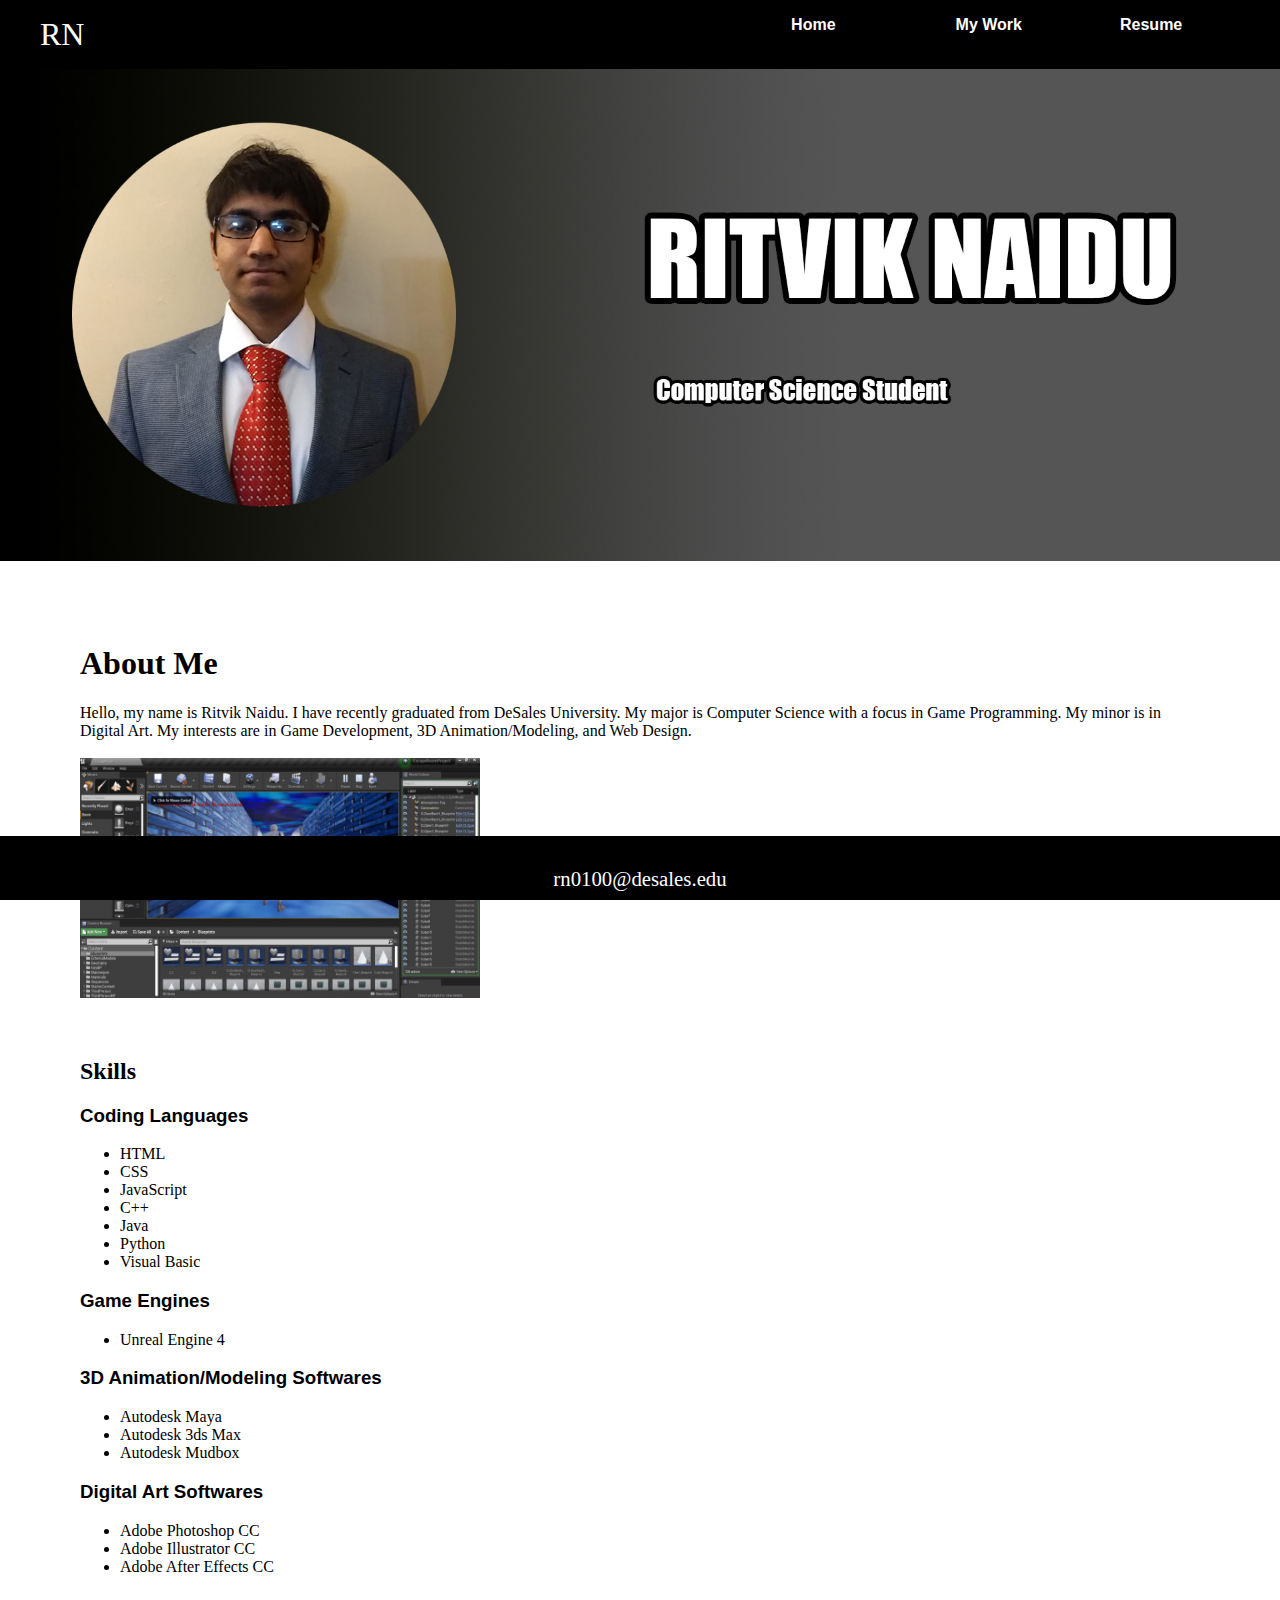
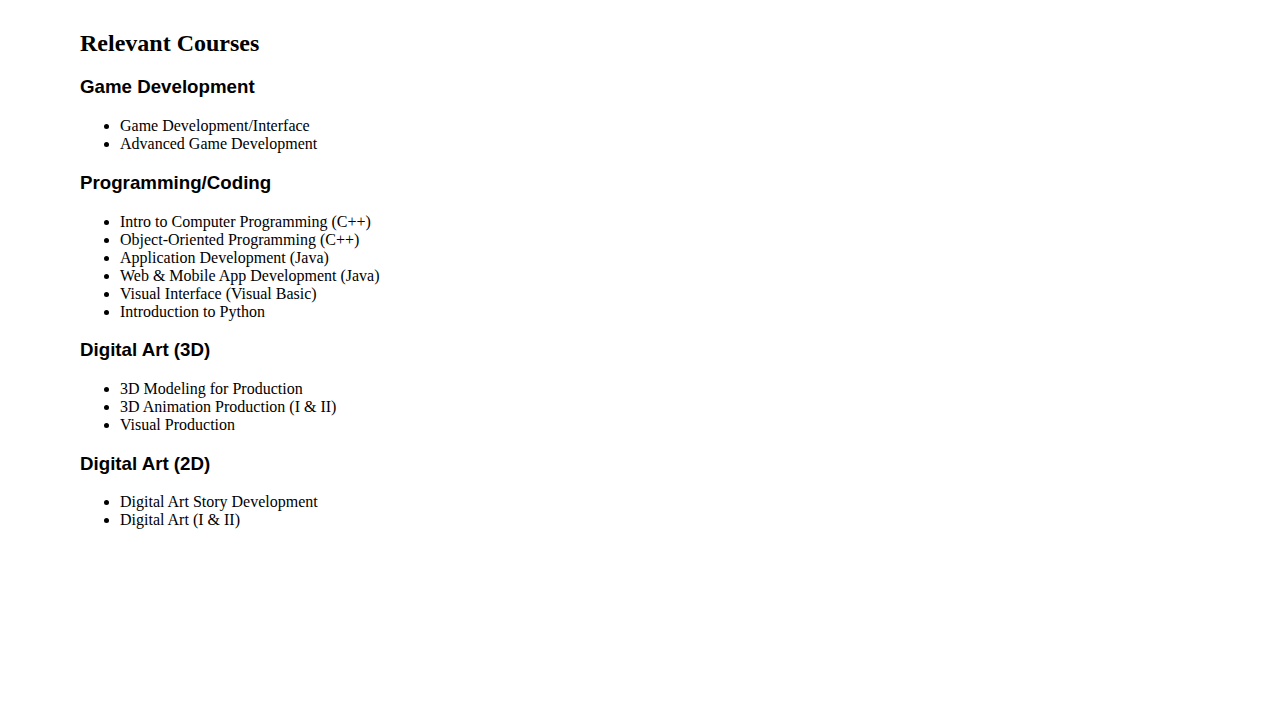
==== index.html @ 59ffe042 "Update index.html" ====
<!DOCTYPE html>
<html>
    <head>
        <title>Ritvik Naidu Home</title>
        <link rel="stylesheet" href="css/styles.css">
        
        <script>
            
        </script>
    </head>
    <body>
        <header>
            <nav id ="navbar">
                
                <ul>
                    <li id="name">RN</li>
                    <span id="links">
                    <li><a href="index.html">Home</a></li>
                    <li><a href="work.html">My Work</a></li>
                    <li><a href="resume.html">Resume</a></li>
                    </span>
                    
                </ul>
                
            </nav>
        </header>
        <main>
            <div>
                <img class = "heroBanner" src="Images/Hero_Banner.jpg"/>
            </div>
            <section id="mainContent">
                <h1>About Me</h1>
                <div id="introduction">
                    Hello, my name is Ritvik Naidu. I have recently graduated from DeSales University. 
                    My major is Computer Science with a focus in Game Programming. My minor is in Digital Art. 
                    My interests are in Game Development, 3D Animation/Modeling, and Web Design.

                    <br/><br/>
                    <div class="image"><img src="Images/homeImage.jpg"/></div>
                    <br/><br/>
                    <h2>Skills</h2>
                    <h3>Coding Languages</h3>
                    <ul>
                        <li>HTML</li>
                        <li>CSS</li>
                        <li>JavaScript</li>
                        <li>C++</li>
                        <li>Java</li>
                        <li>Python</li>
                        <li>Visual Basic</li>
                    </ul>
                    <h3>Game Engines</h3>
                    <ul>
                        <li>Unreal Engine 4</li>
                    </ul>
                    <h3>3D Animation/Modeling Softwares</h3>
                    <ul>
                        <li>Autodesk Maya</li>
                        <li>Autodesk 3ds Max</li>
                        <li>Autodesk Mudbox</li>
                    </ul>
                    <h3>Digital Art Softwares</h3>
                    <ul>
                        <li>Adobe Photoshop CC</li>
                        <li>Adobe Illustrator CC</li>
                        <li>Adobe After Effects CC</li>
                    </ul>
                    <br/>
                    <h2>Relevant Courses</h2>
                    <h3>Game Development</h3>
                    <ul>
                        <li>Game Development/Interface</li>
                        <li>Advanced Game Development</li>
                        
                    </ul>
                    <h3>Programming/Coding</h3>
                    <ul>
                        <li>Intro to Computer Programming (C++)</li>
                        <li>Object-Oriented Programming (C++)</li>
                        <li>Application Development (Java)</li>
                        <li>Web & Mobile App Development (Java)</li>
                        <li>Visual Interface (Visual Basic)</li>
                        <li>Introduction to Python</li>
                        
                    </ul>
                    <h3>Digital Art (3D)</h3>
                    <ul>
                        <li>3D Modeling for Production</li>
                        <li>3D Animation Production (I & II)</li>
                        <li>Visual Production</li>
                    </ul>
                    <h3>Digital Art (2D)</h3>
                    <ul>
                        <li>Digital Art Story Development</li>
                        <li>Digital Art (I & II)</li>
                    </ul>
                    
                    <br/><br/><br/>
                </div>
                
            </section>
        </main>
        <br/><br/>
        <footer>
            <div>rn0100@desales.edu</div>
        </footer>
    </body>
</html>
---- css/styles.css ----
/*
            body{
                background-color: darkgray;
            }
            #mainContent{
                
                bottom: 0;
                margin-bottom: 0;
                padding-bottom: 0;
                background-color: white;
            }
            */
        #navbar{
                background-color: black;
                color: white;
                overflow: hidden;
                position: fixed;
                top: 0;
                width: 100%;
                padding: 0px;
                margin: 0px;
                border: 0px;
            }
            #navbar li{
                list-style-type: none;
                display: inline-block;
                width: 10em;
                
            }
            
            #navbar li a{
                text-align: center;
            }
            #navbar li a{
                
            }
            body{
                width: 100%;
                padding: 0px;
                margin: 0px;
                border: 0px;
            }
            
            #name{
                font-family: fantasy;
                float:left
                font-weight: bold;
                font-size: 2em;
            }
        
            #links{
                float:right;
                font-family:sans-serif;
                font-weight: bold;
                
            }
            #links li a{
                color:white;
                text-decoration: none;
            }
            #links li a:hover{
                color:yellow;
            }
            .heroBanner{
                width: 100%;
               
            }
            #mainContent{
                margin: 5em;
            }
            footer{
                
                background-color: black;
                height: 4em;
                color: white;
                 position: fixed;
                  left: 0;
                  bottom: 0;
                  width: 100%;
                  background-color: black;
                  color: white;
                  text-align: center;
            }
            footer div{
                font-size: 1.3em;
                float: center;
                margin-top: 1.5em;
            }
            
            h1{
                font-family: fantasy;
            }
            h3{
                font-family: sans-serif;
            }
            .image img{
                width: 25em;
                height: 15em;
            }
            #resume img{
                width: 38em;
                height: 50em;
                border: 5px solid black;
            }
            #wordDownload img{
                width: 10em;
                height: 10em;
            }
            #pdfDownload img{
                width: 8em;
                height: 8em;
            }
            .resumeDownload{
                display:inline-block;
            }
            #pdfDownload{
                margin: 1.5em;
            }
ol li span{
    font-weight: bold;
}
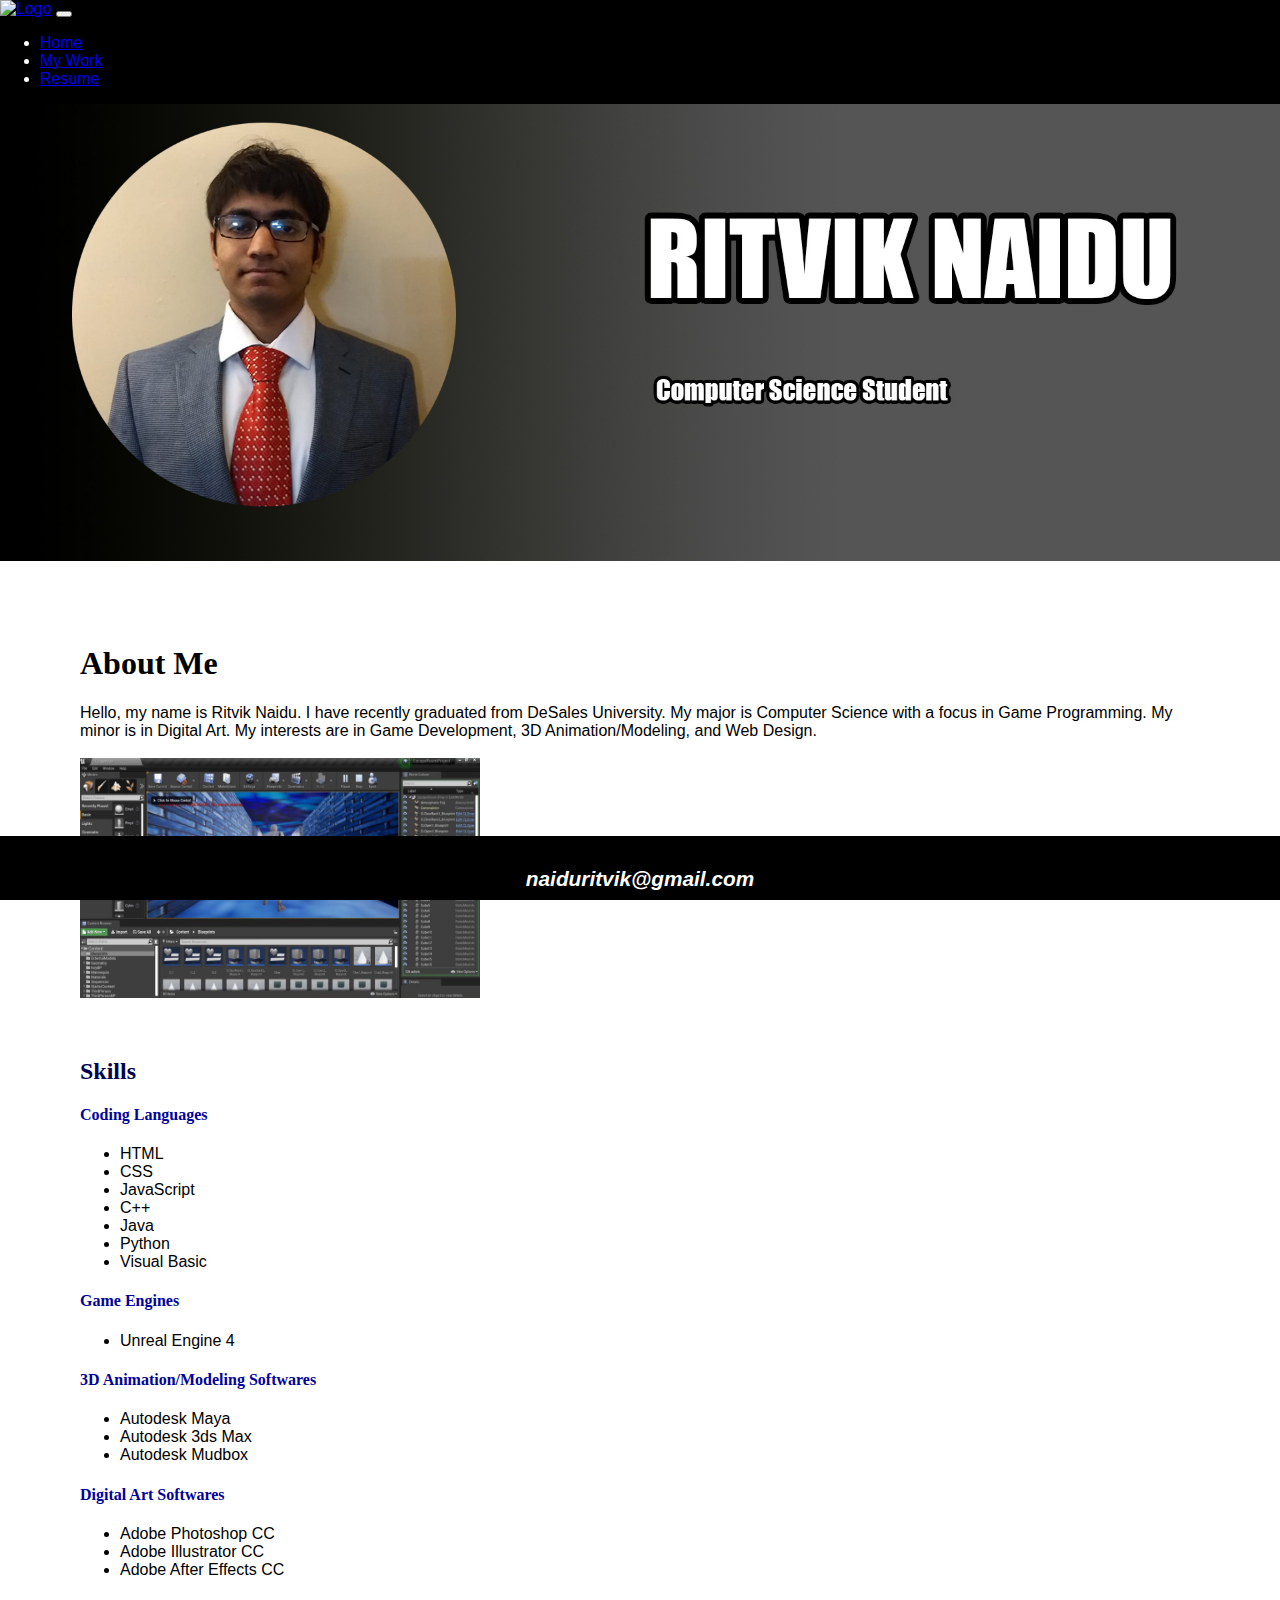
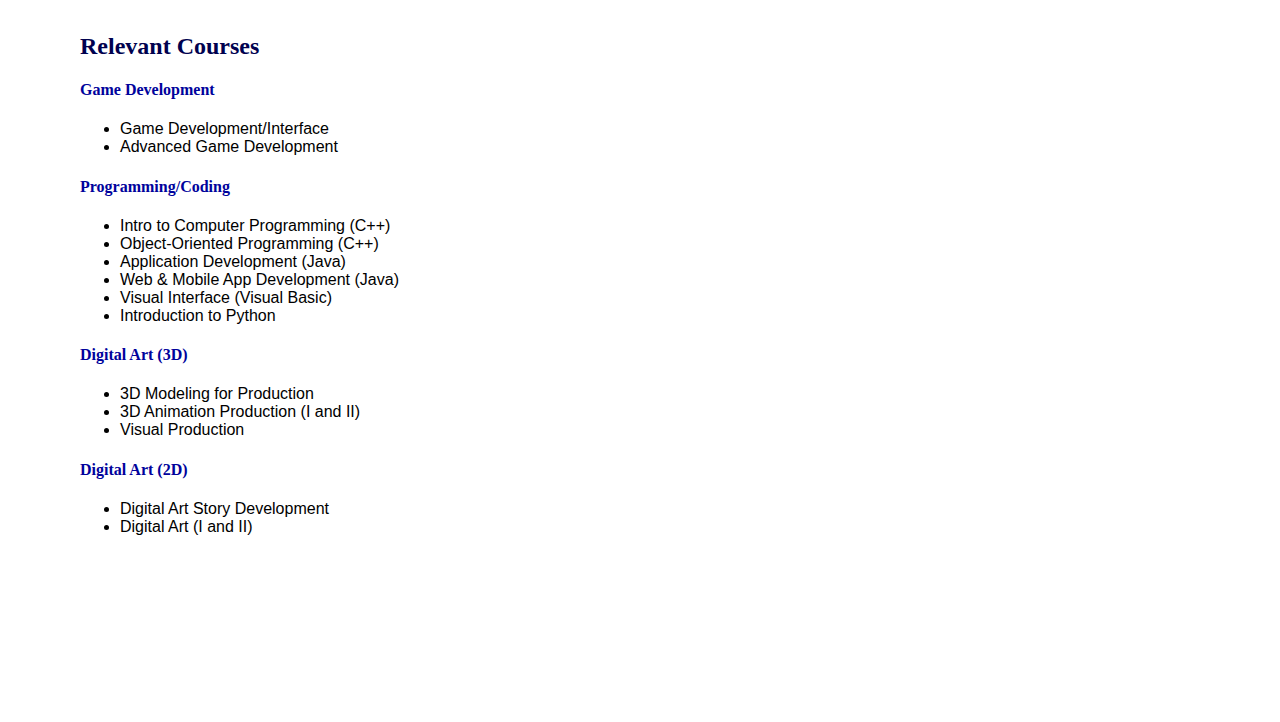
==== commit dac5c7c8: "Update index.html" ====
--- a/index.html
+++ b/index.html
@@ -1,30 +1,41 @@
 <!DOCTYPE html>
-<html>
-    <head>
-        <title>Ritvik Naidu Home</title>
-        <link rel="stylesheet" href="css/styles.css">
-        
-        <script>
-            
-        </script>
-    </head>
-    <body>
-        <header>
-            <nav id ="navbar">
-                
-                <ul>
-                    <li id="name">RN</li>
-                    <span id="links">
-                    <li><a href="index.html">Home</a></li>
-                    <li><a href="work.html">My Work</a></li>
-                    <li><a href="resume.html">Resume</a></li>
-                    </span>
-                    
-                </ul>
-                
-            </nav>
-        </header>
-        <main>
+<html lang="en">
+  <head>
+    <!-- Required meta tags -->
+    <meta charset="utf-8">
+    <meta name="viewport" content="width=device-width, initial-scale=1">
+
+    <!-- Bootstrap CSS -->
+    <link href="https://cdn.jsdelivr.net/npm/bootstrap@5.0.1/dist/css/bootstrap.min.css" rel="stylesheet" integrity="sha384-+0n0xVW2eSR5OomGNYDnhzAbDsOXxcvSN1TPprVMTNDbiYZCxYbOOl7+AMvyTG2x" crossorigin="anonymous">
+      <link rel="stylesheet" href="css/styles.css">
+
+      <title>Ritvik Naidu - Home</title>
+  </head>
+  <body>
+      <header>
+    <nav class="navbar navbar-expand-lg navbar-dark">
+      <div class="container-fluid">
+        <a class="navbar-brand" href="index.html"><img src='images/Logo.svg' alt='Logo'/></a>
+        <button class="navbar-toggler" type="button" data-bs-toggle="collapse" data-bs-target="#navbarNav" aria-controls="navbarNav" aria-expanded="false" aria-label="Toggle navigation">
+          <span class="navbar-toggler-icon"></span>
+        </button>
+        <div class="collapse navbar-collapse" id="navbarNav">
+          <ul class="navbar-nav ms-auto">
+            <li class="nav-item">
+              <a class="nav-link" href="index.html">Home</a>
+            </li>
+            <li class="nav-item">
+              <a class="nav-link" href="work.html">My Work</a>
+            </li>
+            <li class="nav-item">
+              <a class="nav-link" href="resume.html">Resume</a>
+            </li>
+          </ul>
+        </div>
+      </div>
+    </nav>
+      </header>
+    <main>
             <div>
                 <img class = "heroBanner" src="Images/Hero_Banner.jpg"/>
             </div>
@@ -39,7 +50,7 @@
                     <div class="image"><img src="Images/homeImage.jpg"/></div>
                     <br/><br/>
                     <h2>Skills</h2>
-                    <h3>Coding Languages</h3>
+                    <h4>Coding Languages</h4>
                     <ul>
                         <li>HTML</li>
                         <li>CSS</li>
@@ -49,17 +60,17 @@
                         <li>Python</li>
                         <li>Visual Basic</li>
                     </ul>
-                    <h3>Game Engines</h3>
+                    <h4>Game Engines</h4>
                     <ul>
                         <li>Unreal Engine 4</li>
                     </ul>
-                    <h3>3D Animation/Modeling Softwares</h3>
+                    <h4>3D Animation/Modeling Softwares</h4>
                     <ul>
                         <li>Autodesk Maya</li>
                         <li>Autodesk 3ds Max</li>
                         <li>Autodesk Mudbox</li>
                     </ul>
-                    <h3>Digital Art Softwares</h3>
+                    <h4>Digital Art Softwares</h4>
                     <ul>
                         <li>Adobe Photoshop CC</li>
                         <li>Adobe Illustrator CC</li>
@@ -67,13 +78,13 @@
                     </ul>
                     <br/>
                     <h2>Relevant Courses</h2>
-                    <h3>Game Development</h3>
+                    <h4>Game Development</h4>
                     <ul>
                         <li>Game Development/Interface</li>
                         <li>Advanced Game Development</li>
                         
                     </ul>
-                    <h3>Programming/Coding</h3>
+                    <h4>Programming/Coding</h4>
                     <ul>
                         <li>Intro to Computer Programming (C++)</li>
                         <li>Object-Oriented Programming (C++)</li>
@@ -83,16 +94,16 @@
                         <li>Introduction to Python</li>
                         
                     </ul>
-                    <h3>Digital Art (3D)</h3>
+                    <h4>Digital Art (3D)</h4>
                     <ul>
                         <li>3D Modeling for Production</li>
-                        <li>3D Animation Production (I & II)</li>
+                        <li>3D Animation Production (I and II)</li>
                         <li>Visual Production</li>
                     </ul>
-                    <h3>Digital Art (2D)</h3>
+                    <h4>Digital Art (2D)</h4>
                     <ul>
                         <li>Digital Art Story Development</li>
-                        <li>Digital Art (I & II)</li>
+                        <li>Digital Art (I and II)</li>
                     </ul>
                     
                     <br/><br/><br/>
@@ -100,9 +111,12 @@
                 
             </section>
         </main>
-        <br/><br/>
+    <br/><br/>
         <footer>
-            <div>rn0100@desales.edu</div>
+            <div><a href='mailto:naiduritvik@gmail.com'>naiduritvik@gmail.com</a></div>
         </footer>
-    </body>
+    <script src="https://cdn.jsdelivr.net/npm/bootstrap@5.0.1/dist/js/bootstrap.bundle.min.js" integrity="sha384-gtEjrD/SeCtmISkJkNUaaKMoLD0//ElJ19smozuHV6z3Iehds+3Ulb9Bn9Plx0x4" crossorigin="anonymous"></script>
+      
+  
+  </body>
 </html>
--- a/css/styles.css
+++ b/css/styles.css
@@ -1,53 +1,45 @@
-            
-            /*
-            body{
-                background-color: darkgray;
-            }
-            #mainContent{
-                
-                bottom: 0;
-                margin-bottom: 0;
-                padding-bottom: 0;
-                background-color: white;
-            }
-            */
-        #navbar{
-                background-color: black;
-                color: white;
-                overflow: hidden;
-                position: fixed;
-                top: 0;
+/*Navbar*/
+
+nav.navbar.navbar-expand-lg{
+        background-color: black;
+        color: white;
+        overflow: hidden;
+
+    position: fixed;
+            top: 0;
                 width: 100%;
                 padding: 0px;
                 margin: 0px;
                 border: 0px;
-            }
-            #navbar li{
-                list-style-type: none;
-                display: inline-block;
-                width: 10em;
+}
+
+
+
+.navbar-brand img{
+    width: 8em;
+    height: 3em;
+}
+
+.navbar-dark .navbar-nav .nav-link:hover{
+    color: cyan;
+    background-color: black;
+    
+}
+/******/
+
+body{
+ font-family: sans-serif, 'Arial';
+    width: 100%;
+    padding: 0px;
+    margin: 0px;
+    border: 0px;
+    
+    
+}
                 
-            }
+           
             
-            #navbar li a{
-                text-align: center;
-            }
-            #navbar li a{
-                
-            }
-            body{
-                width: 100%;
-                padding: 0px;
-                margin: 0px;
-                border: 0px;
-            }
-            
-            #name{
-                font-family: fantasy;
-                float:left
-                font-weight: bold;
-                font-size: 2em;
-            }
+         
         
             #links{
                 float:right;
@@ -79,20 +71,39 @@
                   bottom: 0;
                   width: 100%;
                   background-color: black;
-                  color: white;
+                  
                   text-align: center;
+                
+                
             }
             footer div{
                 font-size: 1.3em;
                 float: center;
                 margin-top: 1.5em;
+                
+            
             }
+footer div a{
+                font-style:italic;
+                font-weight: bold;
+                text-decoration: none;
+    color: white;
+}
+footer div a:hover{
+                
+    color: cyan;
+}
             
             h1{
-                font-family: fantasy;
+                font-family: fantasy, 'Impact';
             }
-            h3{
-                font-family: sans-serif;
+h2{
+    font-family: fantasy, 'Impact';
+    color: #00014f;
+}
+            h4{
+                font-family: fantasy, 'Impact';
+                color: #00029c;
             }
             .image img{
                 width: 25em;
@@ -117,6 +128,3 @@
             #pdfDownload{
                 margin: 1.5em;
             }
-ol li span{
-    font-weight: bold;
-}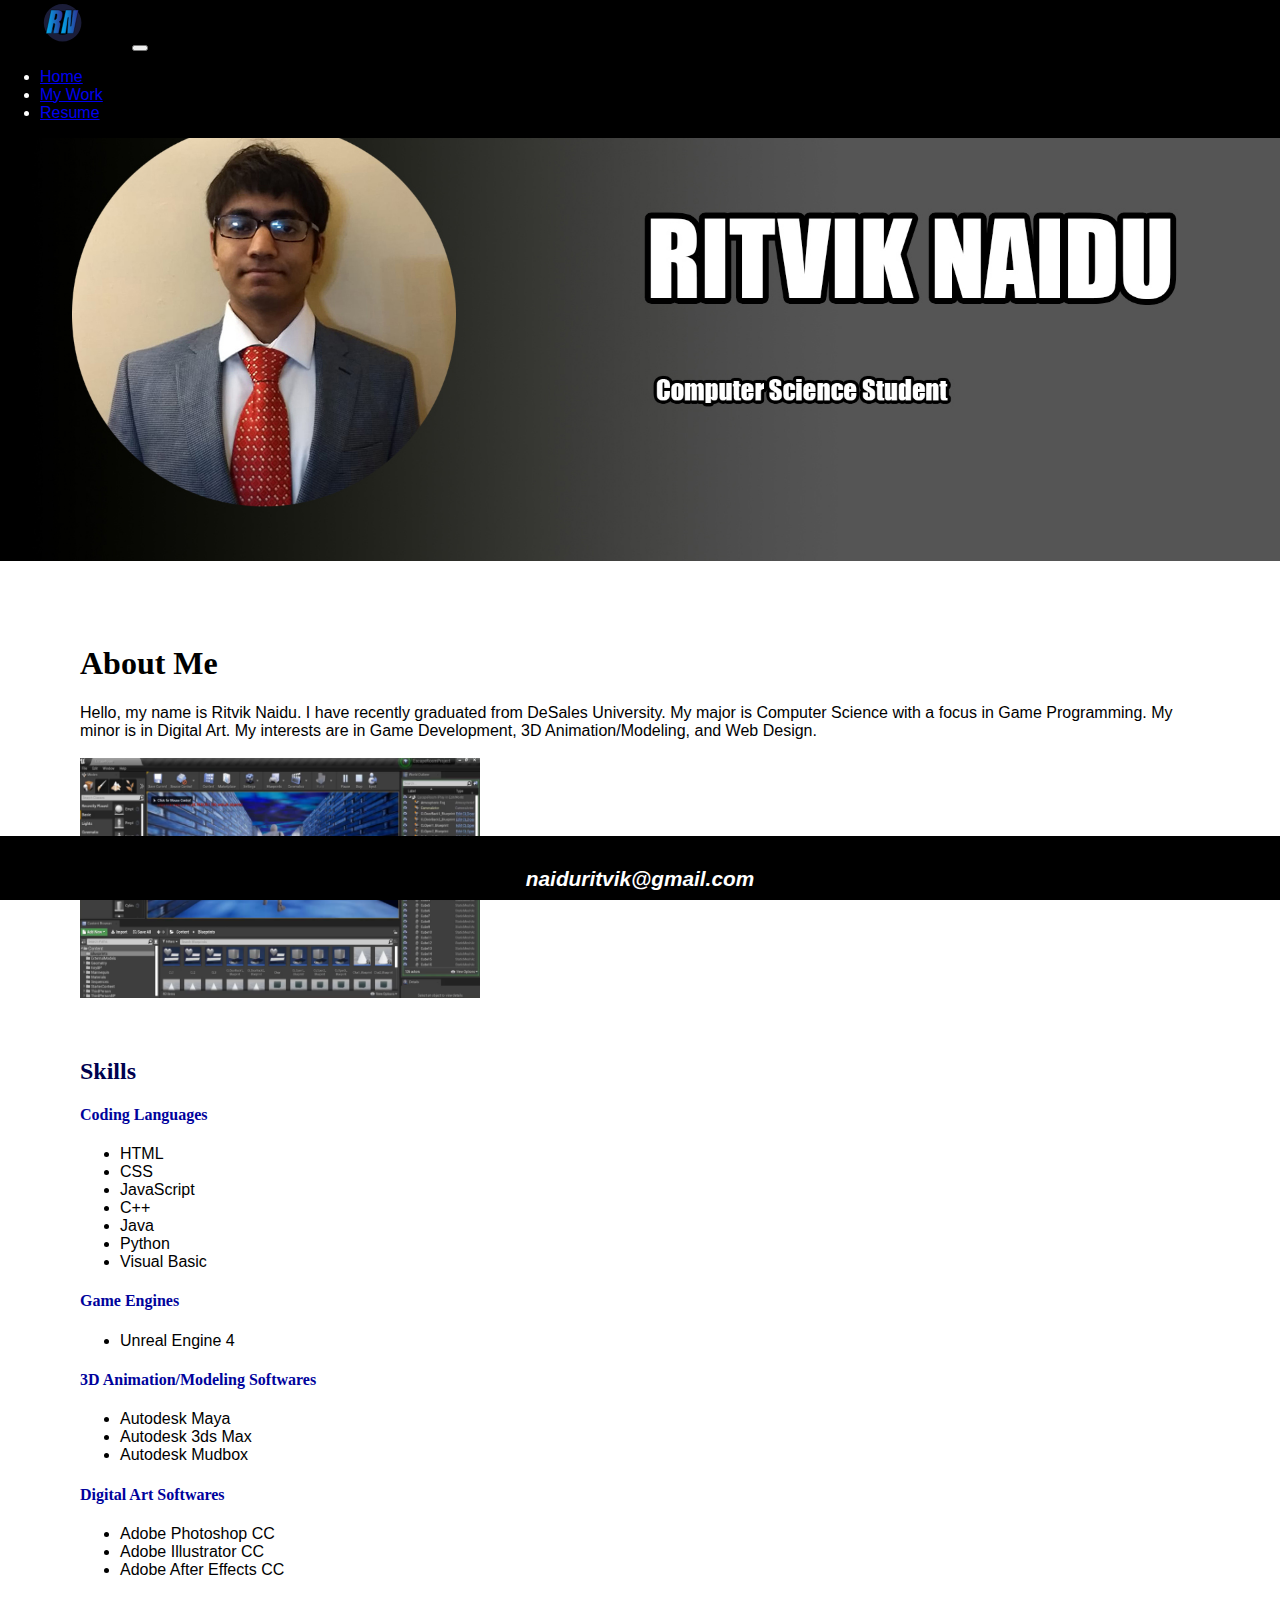
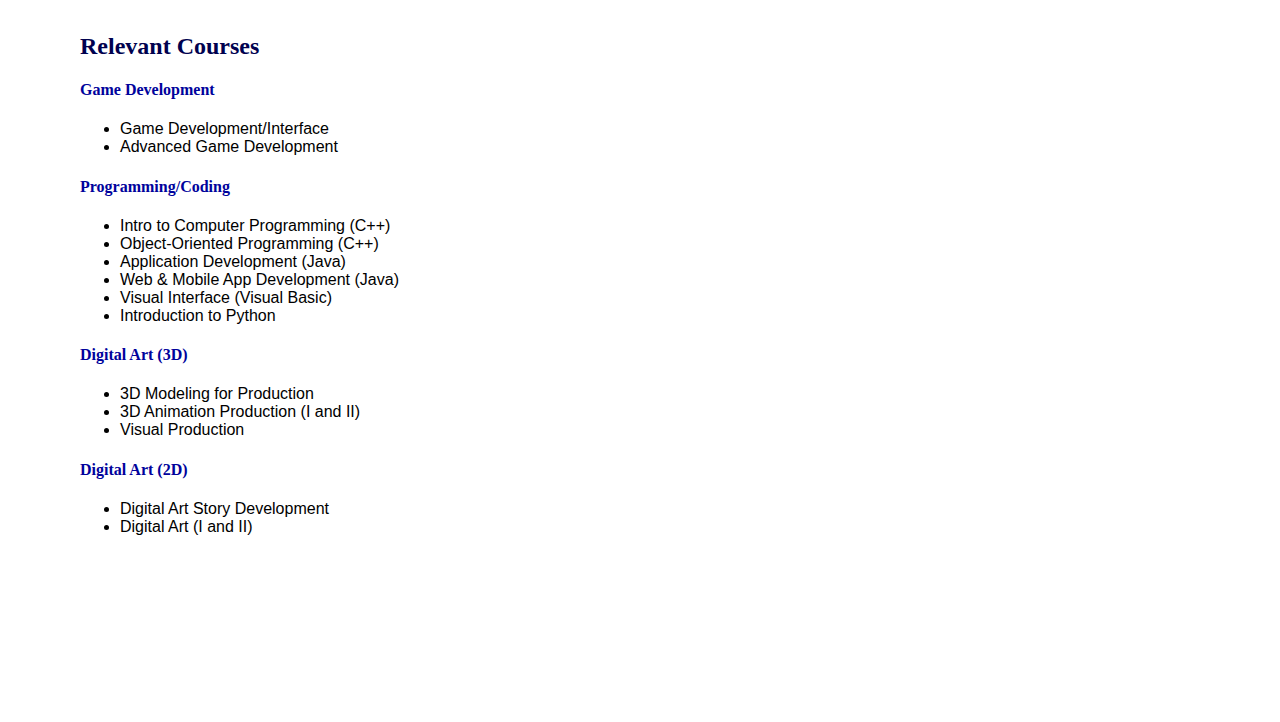
==== commit f096b8af: "Update index.html" ====
--- a/index.html
+++ b/index.html
@@ -15,7 +15,7 @@
       <header>
     <nav class="navbar navbar-expand-lg navbar-dark">
       <div class="container-fluid">
-        <a class="navbar-brand" href="index.html"><img src='images/Logo.svg' alt='Logo'/></a>
+        <a class="navbar-brand" href="index.html"><img src='Images/Logo.svg' alt='Logo'/></a>
         <button class="navbar-toggler" type="button" data-bs-toggle="collapse" data-bs-target="#navbarNav" aria-controls="navbarNav" aria-expanded="false" aria-label="Toggle navigation">
           <span class="navbar-toggler-icon"></span>
         </button>
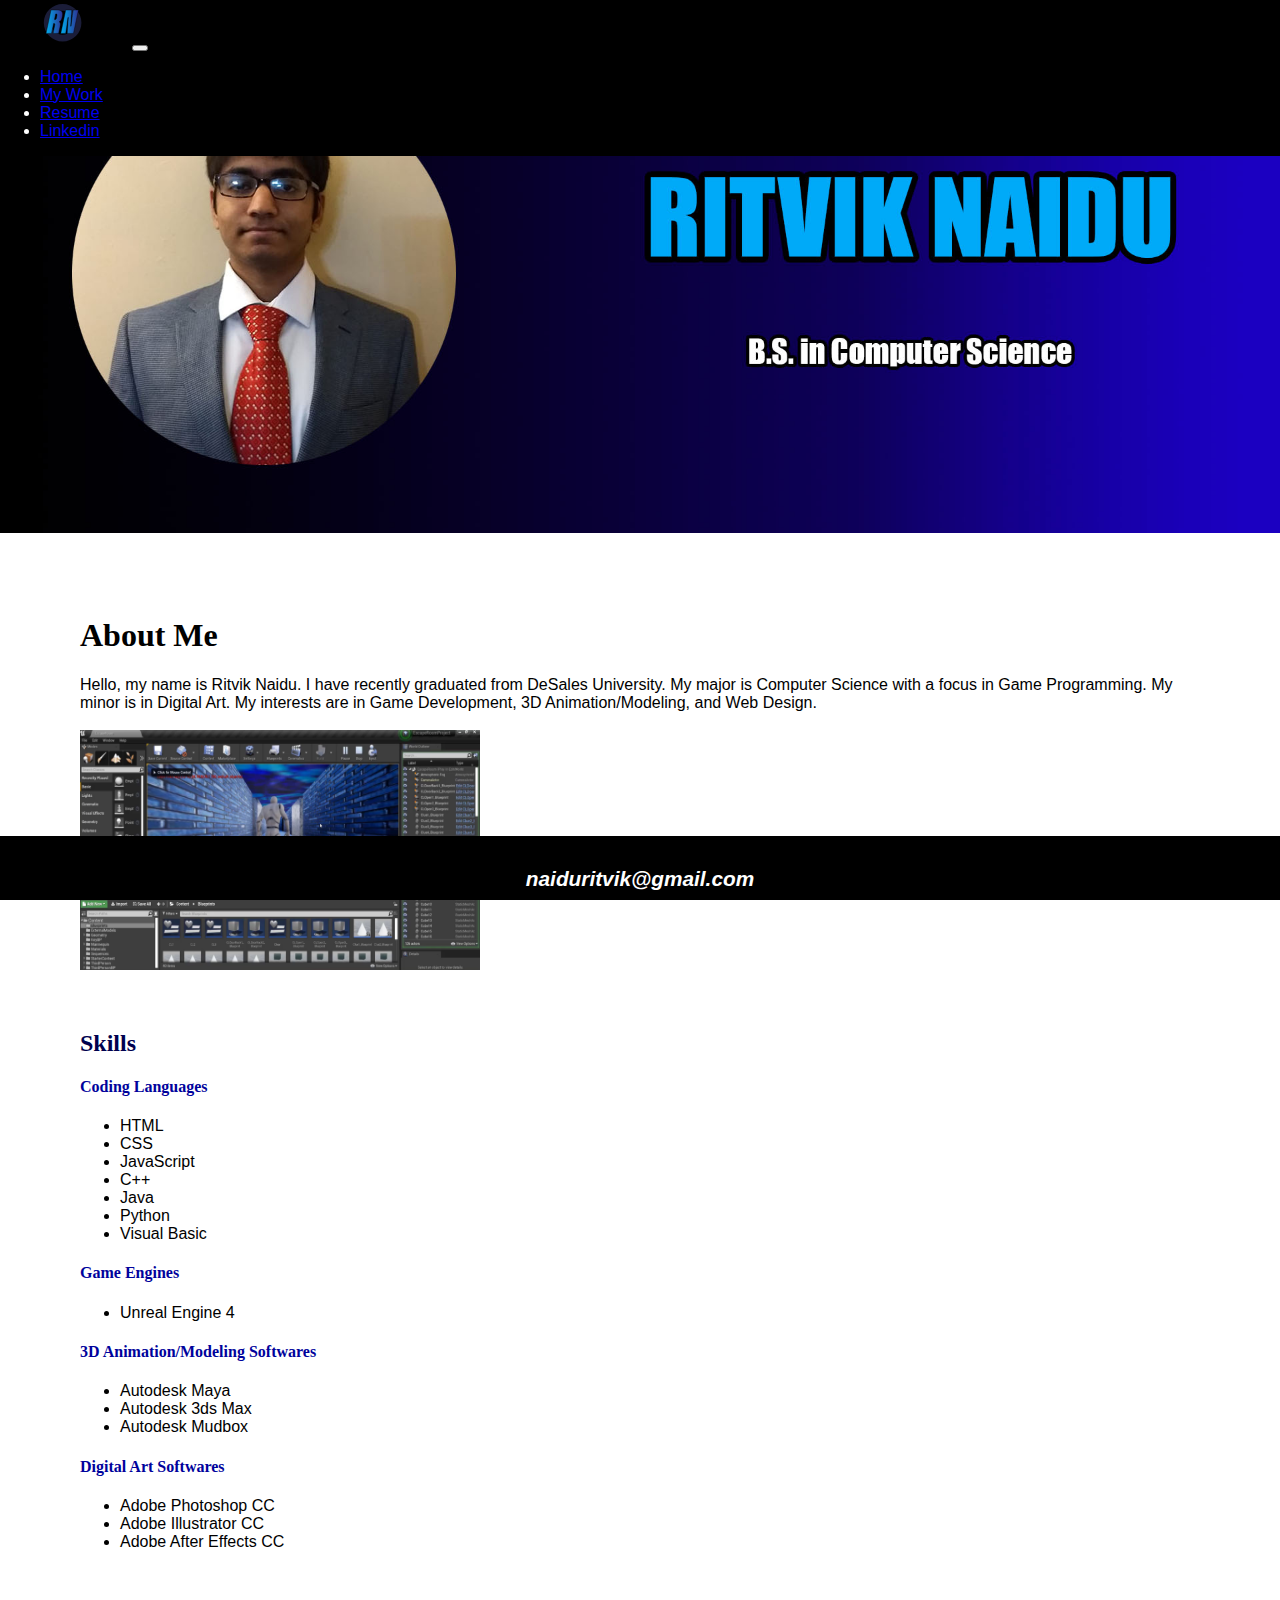
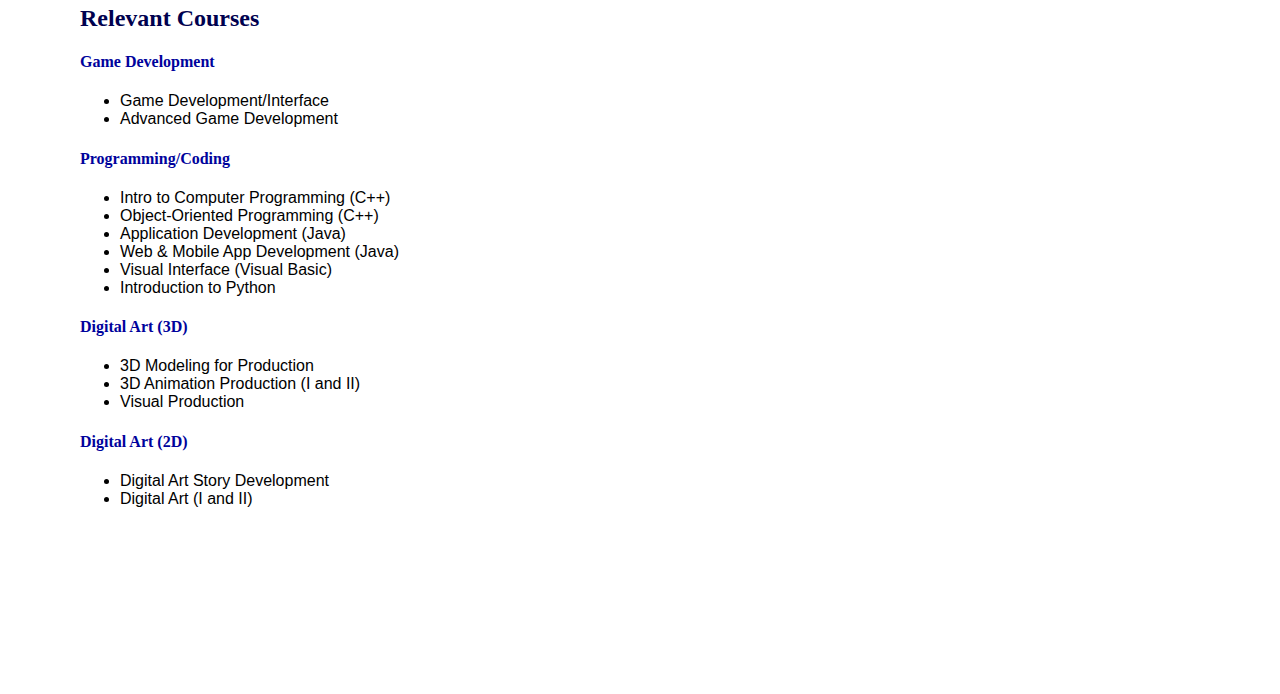
==== commit f7c6c9b1: "Update index.html" ====
--- a/index.html
+++ b/index.html
@@ -29,6 +29,9 @@
             </li>
             <li class="nav-item">
               <a class="nav-link" href="resume.html">Resume</a>
+            </li>
+            <li class="nav-item">
+              <a class="nav-link" href="https://www.linkedin.com/in/ritvik-naidu-19826a146/">Linkedin</a>
             </li>
           </ul>
         </div>
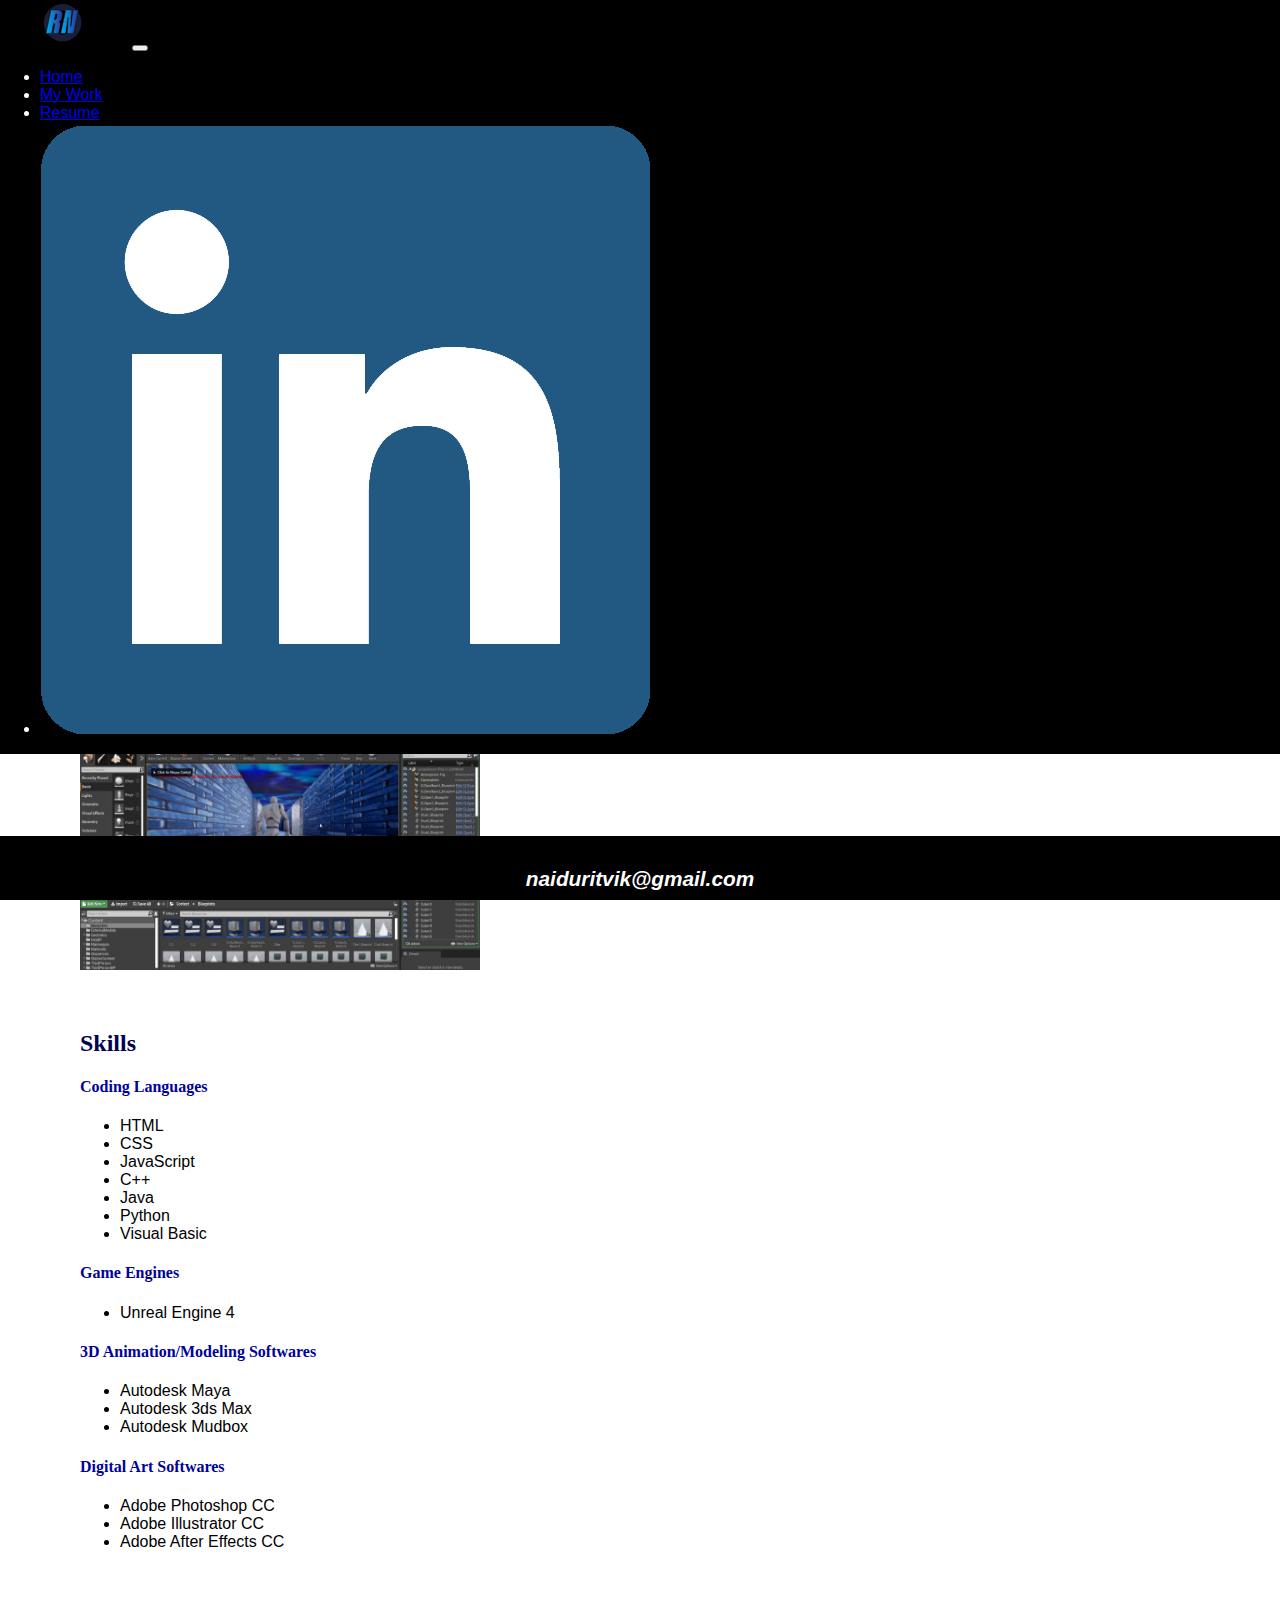
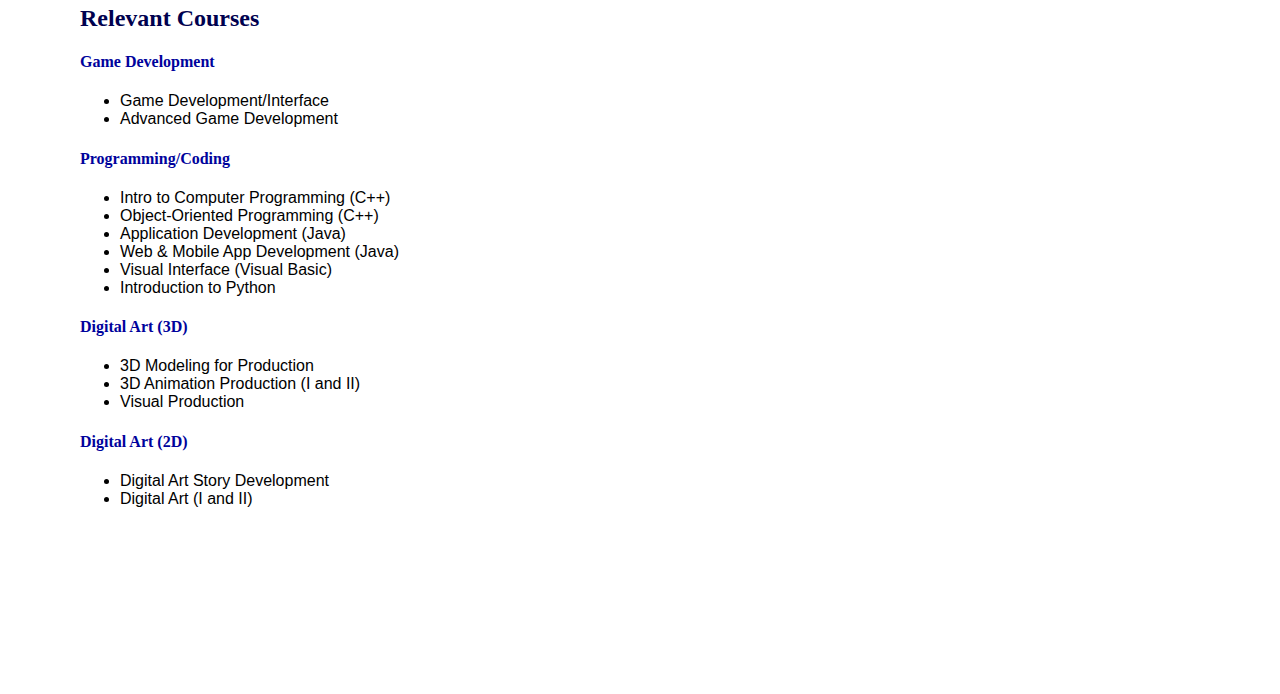
==== commit 034eef29: "Update index.html" ====
--- a/index.html
+++ b/index.html
@@ -31,7 +31,7 @@
               <a class="nav-link" href="resume.html">Resume</a>
             </li>
             <li class="nav-item">
-              <a class="nav-link" href="https://www.linkedin.com/in/ritvik-naidu-19826a146/">Linkedin</a>
+              <a class="nav-link" href="https://www.linkedin.com/in/ritvik-naidu-19826a146/"><img src='Images/LinkedInLogo.png'/></a>
             </li>
           </ul>
         </div>
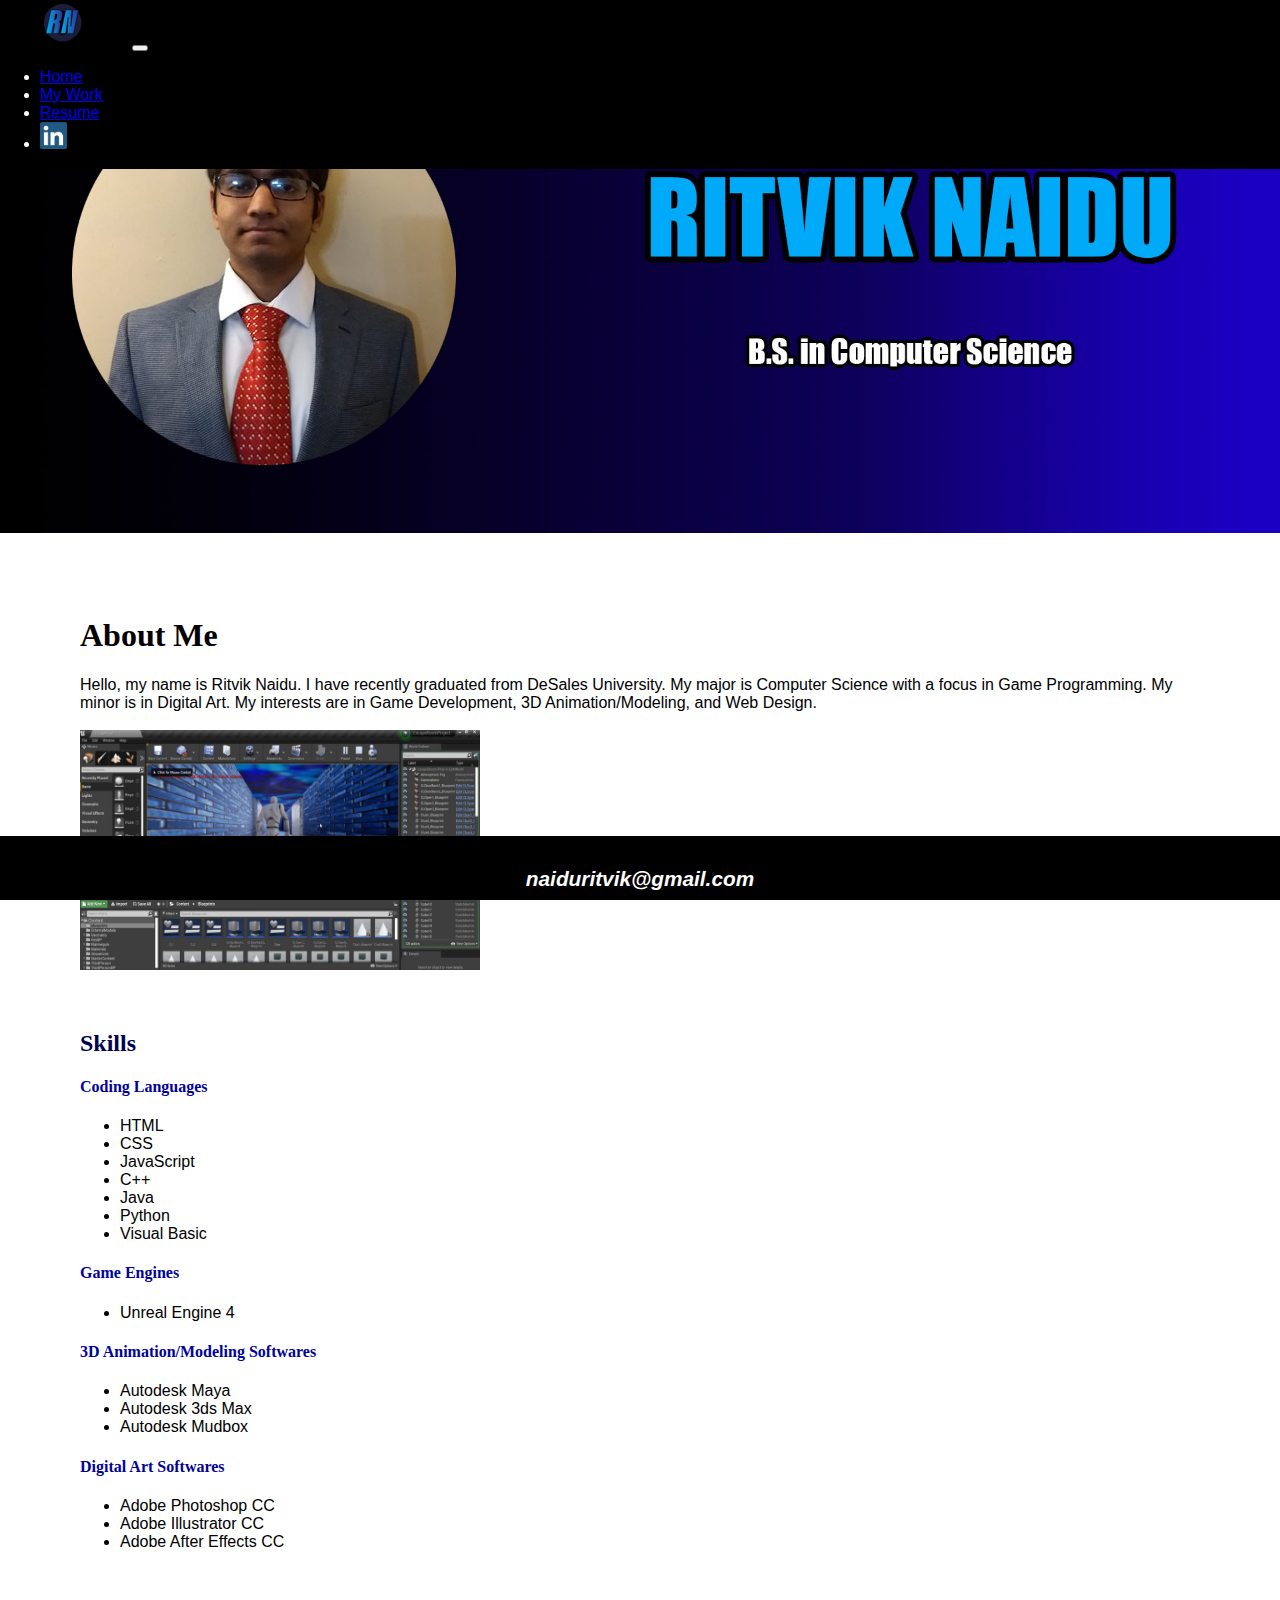
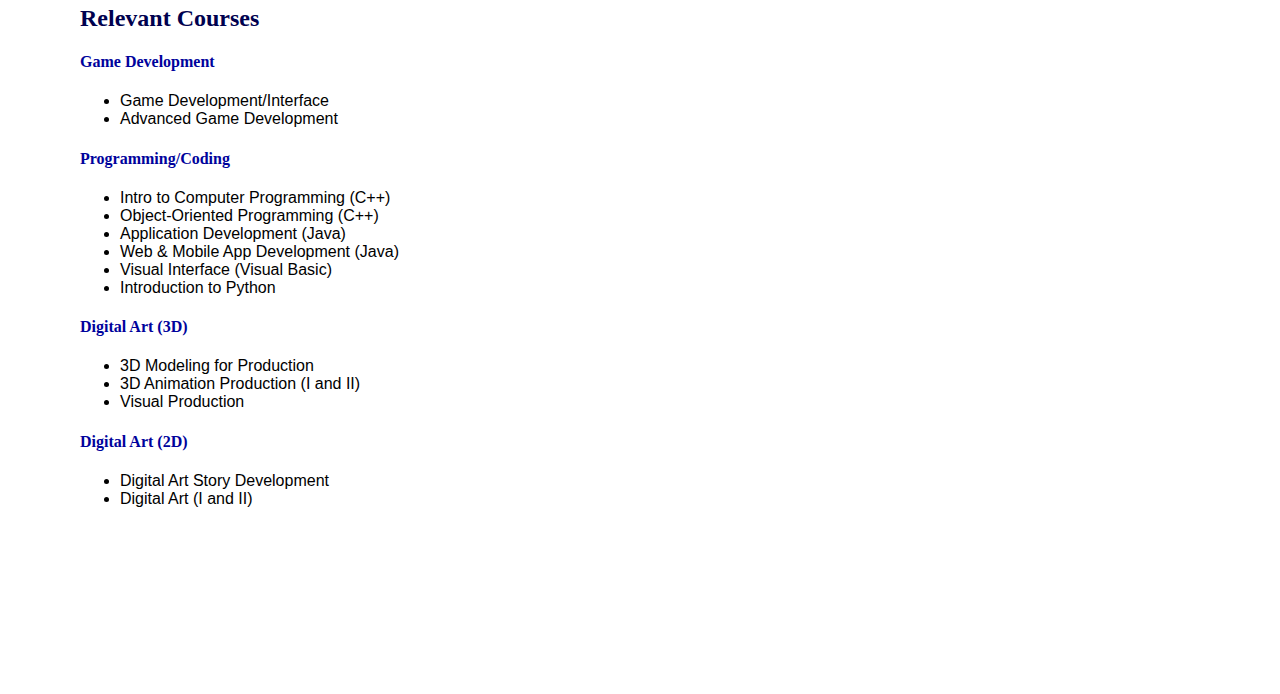
==== commit 9e3b3a33: "Update index.html" ====
--- a/index.html
+++ b/index.html
@@ -31,7 +31,7 @@
               <a class="nav-link" href="resume.html">Resume</a>
             </li>
             <li class="nav-item">
-              <a class="nav-link" href="https://www.linkedin.com/in/ritvik-naidu-19826a146/"><img src='Images/LinkedInLogo.png'/></a>
+              <a class="nav-link" id='linkedin' href="https://www.linkedin.com/in/ritvik-naidu-19826a146/"><img src='Images/LinkedInLogo.png'/></a>
             </li>
           </ul>
         </div>
--- a/css/styles.css
+++ b/css/styles.css
@@ -1,5 +1,9 @@
 /*Navbar*/
-
+#linkedin img{
+ width: 1.7em;
+ height: 1.7em;
+ 
+}
 nav.navbar.navbar-expand-lg{
         background-color: black;
         color: white;
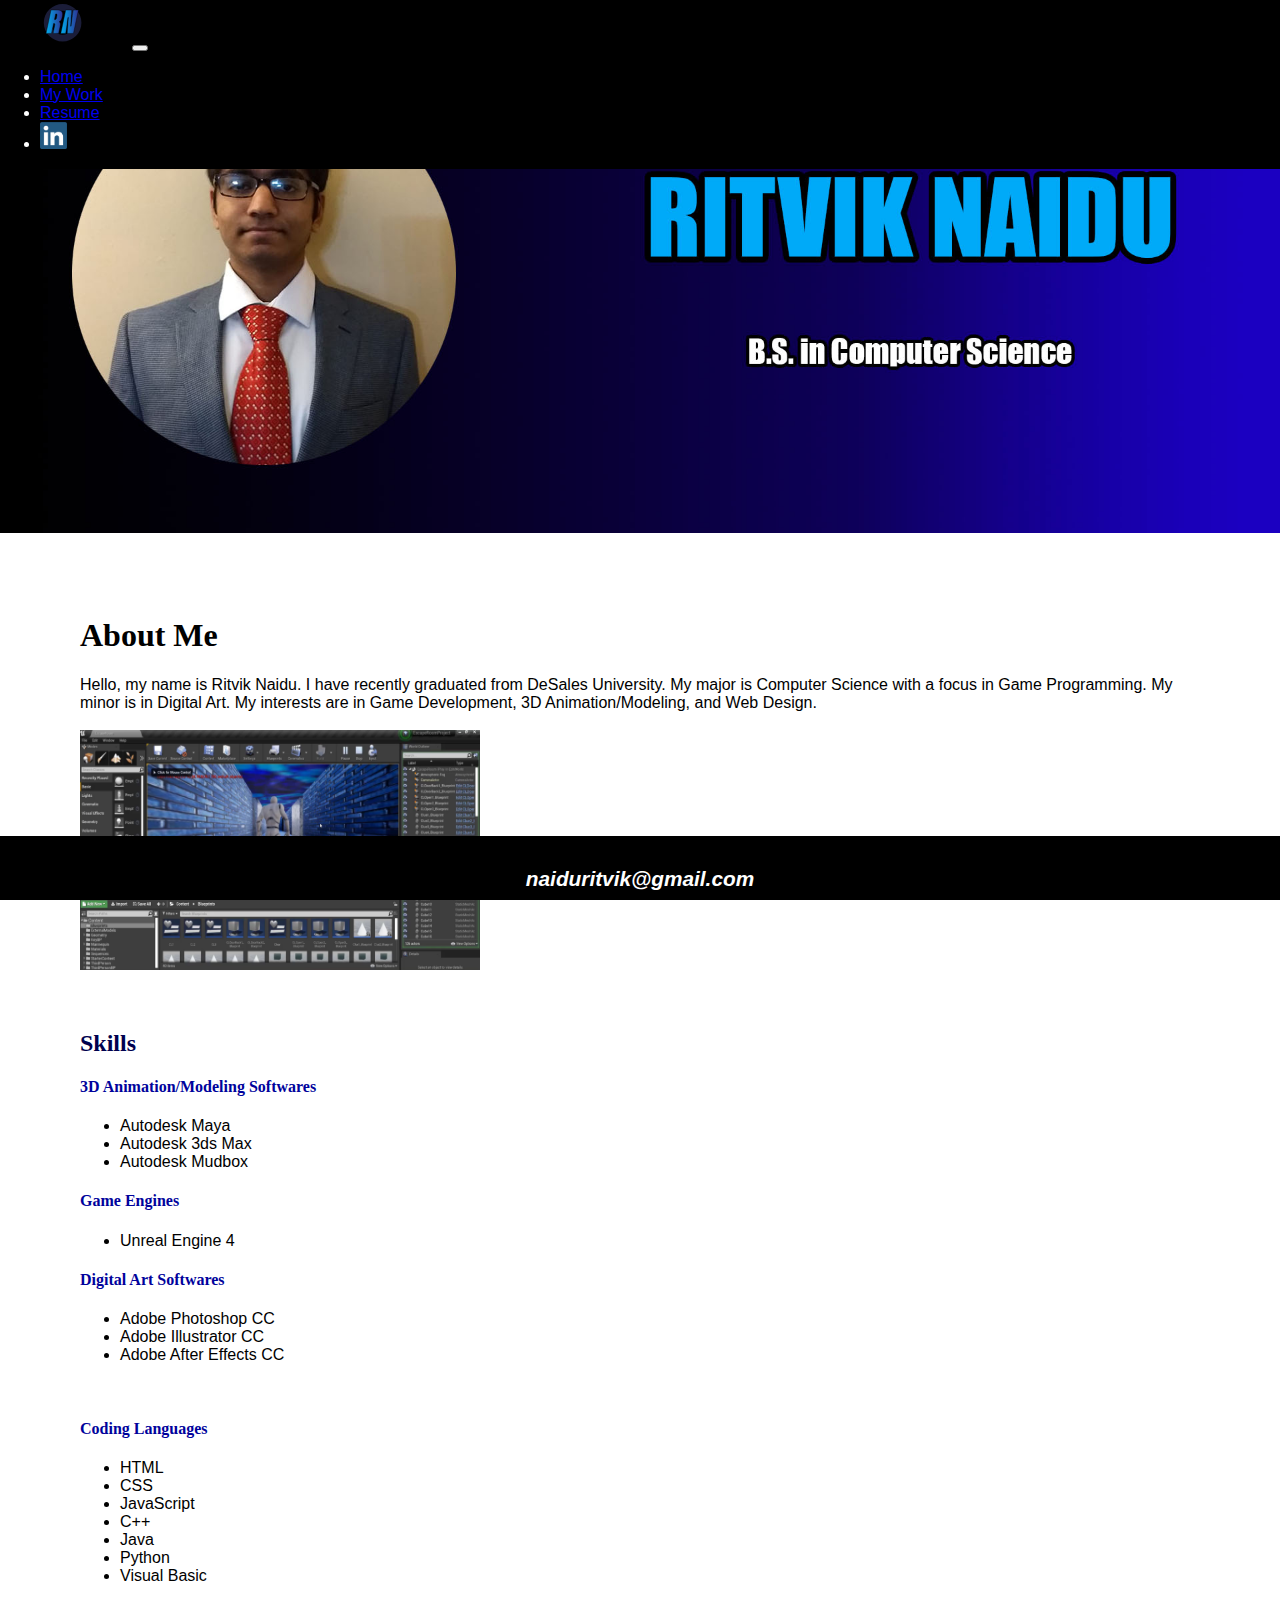
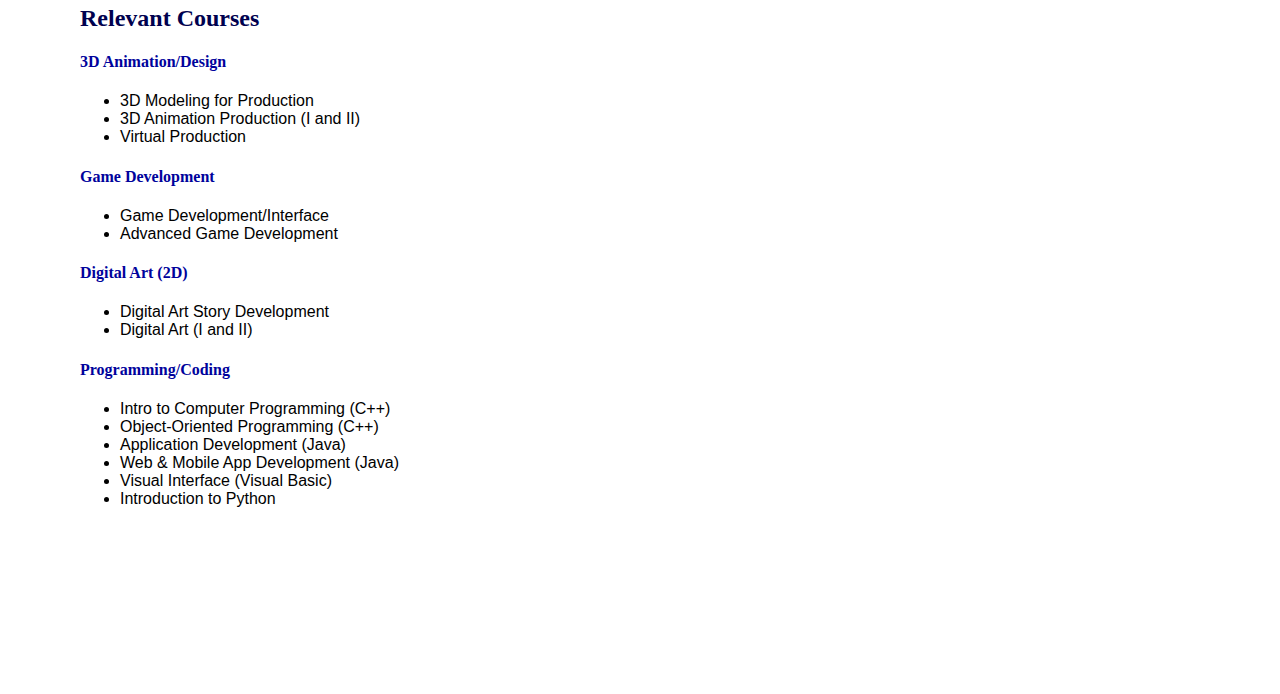
==== commit 7d76069d: "Update index.html" ====
--- a/index.html
+++ b/index.html
@@ -53,7 +53,25 @@
                     <div class="image"><img src="Images/homeImage.jpg"/></div>
                     <br/><br/>
                     <h2>Skills</h2>
-                    <h4>Coding Languages</h4>
+                    <h4>3D Animation/Modeling Softwares</h4>
+                    <ul>
+                        <li>Autodesk Maya</li>
+                        <li>Autodesk 3ds Max</li>
+                        <li>Autodesk Mudbox</li>
+                    </ul>
+                    <h4>Game Engines</h4>
+                    <ul>
+                        <li>Unreal Engine 4</li>
+                    </ul>
+                    
+                    <h4>Digital Art Softwares</h4>
+                    <ul>
+                        <li>Adobe Photoshop CC</li>
+                        <li>Adobe Illustrator CC</li>
+                        <li>Adobe After Effects CC</li>
+                    </ul>
+                    <br/>
+                  <h4>Coding Languages</h4>
                     <ul>
                         <li>HTML</li>
                         <li>CSS</li>
@@ -63,29 +81,26 @@
                         <li>Python</li>
                         <li>Visual Basic</li>
                     </ul>
-                    <h4>Game Engines</h4>
+                  <!------------------>
+                    <h2>Relevant Courses</h2>
+                  <h4>3D Animation/Design</h4>
                     <ul>
-                        <li>Unreal Engine 4</li>
+                        <li>3D Modeling for Production</li>
+                        <li>3D Animation Production (I and II)</li>
+                        <li>Virtual Production</li>
                     </ul>
-                    <h4>3D Animation/Modeling Softwares</h4>
-                    <ul>
-                        <li>Autodesk Maya</li>
-                        <li>Autodesk 3ds Max</li>
-                        <li>Autodesk Mudbox</li>
-                    </ul>
-                    <h4>Digital Art Softwares</h4>
-                    <ul>
-                        <li>Adobe Photoshop CC</li>
-                        <li>Adobe Illustrator CC</li>
-                        <li>Adobe After Effects CC</li>
-                    </ul>
-                    <br/>
-                    <h2>Relevant Courses</h2>
                     <h4>Game Development</h4>
                     <ul>
                         <li>Game Development/Interface</li>
                         <li>Advanced Game Development</li>
                         
+                    </ul>
+                    
+                    
+                    <h4>Digital Art (2D)</h4>
+                    <ul>
+                        <li>Digital Art Story Development</li>
+                        <li>Digital Art (I and II)</li>
                     </ul>
                     <h4>Programming/Coding</h4>
                     <ul>
@@ -97,18 +112,6 @@
                         <li>Introduction to Python</li>
                         
                     </ul>
-                    <h4>Digital Art (3D)</h4>
-                    <ul>
-                        <li>3D Modeling for Production</li>
-                        <li>3D Animation Production (I and II)</li>
-                        <li>Visual Production</li>
-                    </ul>
-                    <h4>Digital Art (2D)</h4>
-                    <ul>
-                        <li>Digital Art Story Development</li>
-                        <li>Digital Art (I and II)</li>
-                    </ul>
-                    
                     <br/><br/><br/>
                 </div>
                 
